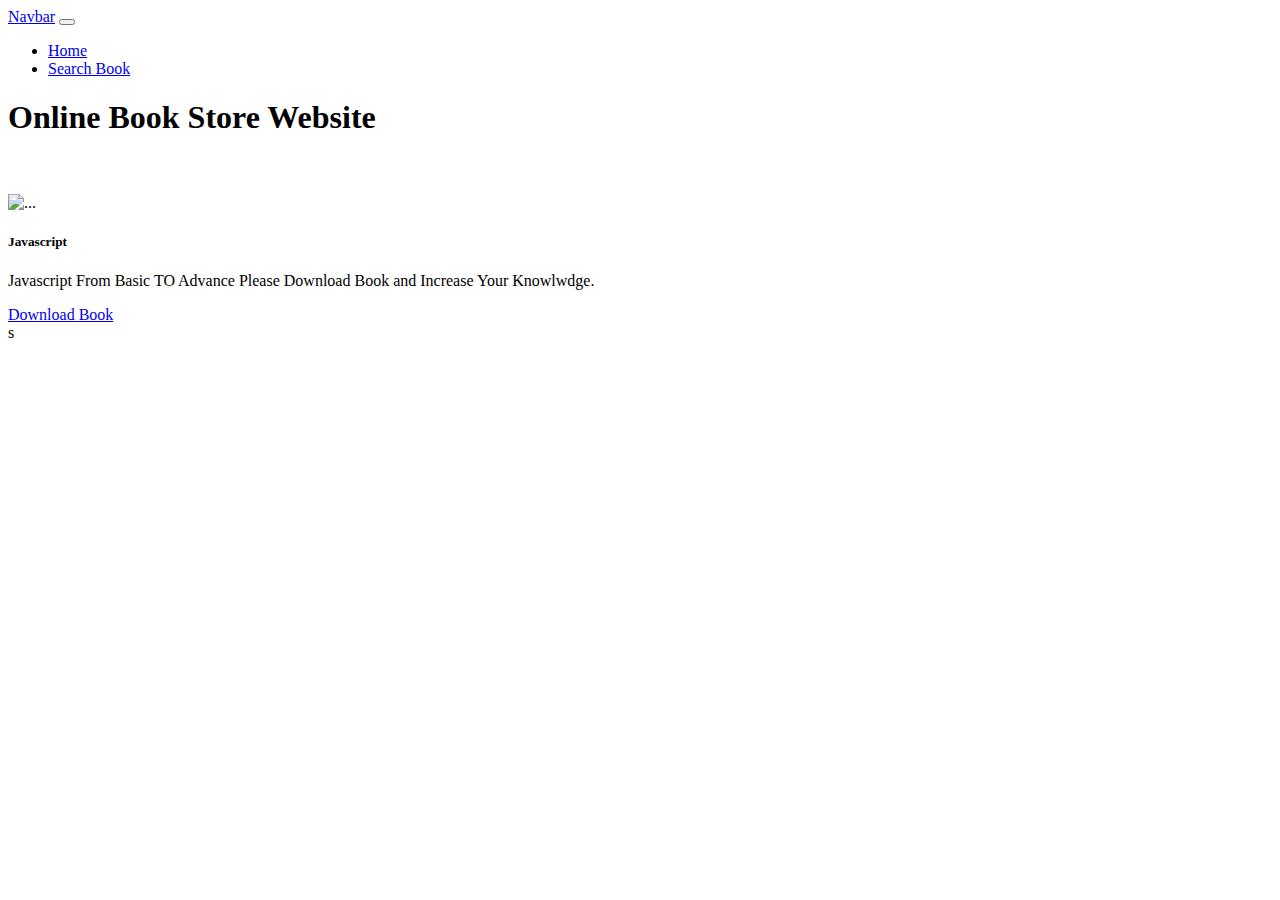
==== index.html @ 4fa861f5 "Initial commit" ====
<!doctype html>
<html lang="en">

<head>
    <!-- Required meta tags -->
    <meta charset="utf-8">
    <meta name="viewport" content="width=device-width, initial-scale=1">

    <!-- Bootstrap CSS -->
    <link href="https://cdn.jsdelivr.net/npm/bootstrap@5.0.0-beta2/dist/css/bootstrap.min.css" rel="stylesheet"
        integrity="sha384-BmbxuPwQa2lc/FVzBcNJ7UAyJxM6wuqIj61tLrc4wSX0szH/Ev+nYRRuWlolflfl" crossorigin="anonymous">

    <title>Online Book Store Website!</title>
</head>

<body>
    <nav class="navbar navbar-expand-lg navbar-dark bg-dark">
        <div class="container-fluid">
            <a class="navbar-brand" href="#">Navbar</a>
            <button class="navbar-toggler" type="button" data-bs-toggle="collapse"
                data-bs-target="#navbarSupportedContent" aria-controls="navbarSupportedContent" aria-expanded="false"
                aria-label="Toggle navigation">
                <span class="navbar-toggler-icon"></span>
            </button>
            <div class="collapse navbar-collapse" id="navbarSupportedContent">
                <ul class="navbar-nav me-auto mb-2 mb-lg-0">
                    <li class="nav-item">
                        <a class="nav-link active" aria-current="page" href="#">Home</a>
                    </li> 
                    <li class="nav-item">
                      <a class="nav-link active" aria-current="page" href="#">Search Book</a>
                  </li>


                </ul>

            </div>
        </div>
    </nav>

    <h1 class="text-center py-4">Online Book Store Website</h1><br><br>
    <div class="row row-cols-1 row-cols-md-3 g-4 col-md-10 m-auto">
        <div class="col">
          <div class="card">
            <img src="https://miro.medium.com/max/1800/1*5eV1xmJs2-sJ4DdejfdnQA.png" class="card-img-top" alt="...">
            <div class="card-body">
              <h5 class="card-title">Javascript</h5>
              <p class="card-text">Javascript From Basic TO Advance Please Download Book and Increase Your Knowlwdge.</p>
              <a href="#" class="btn btn-info" data-bs-toggle="tooltip" data-bs-placement="right" title="Download Book">Download Book</a>
            </div>
          </div>
        </div>
      </div>
    <!-- Optional JavaScript; choose one of the two! -->s

    <!-- Option 1: Bootstrap Bundle with Popper -->
    <script src="https://cdn.jsdelivr.net/npm/bootstrap@5.0.0-beta2/dist/js/bootstrap.bundle.min.js"
        integrity="sha384-b5kHyXgcpbZJO/tY9Ul7kGkf1S0CWuKcCD38l8YkeH8z8QjE0GmW1gYU5S9FOnJ0"
        crossorigin="anonymous"></script>

    <!-- Option 2: Separate Popper and Bootstrap JS -->
    <!--
    <script src="https://cdn.jsdelivr.net/npm/@popperjs/core@2.6.0/dist/umd/popper.min.js" integrity="sha384-KsvD1yqQ1/1+IA7gi3P0tyJcT3vR+NdBTt13hSJ2lnve8agRGXTTyNaBYmCR/Nwi" crossorigin="anonymous"></script>
    <script src="https://cdn.jsdelivr.net/npm/bootstrap@5.0.0-beta2/dist/js/bootstrap.min.js" integrity="sha384-nsg8ua9HAw1y0W1btsyWgBklPnCUAFLuTMS2G72MMONqmOymq585AcH49TLBQObG" crossorigin="anonymous"></script>
    -->
</body>

<script>
    var tooltipTriggerList = [].slice.call(document.querySelectorAll('[data-bs-toggle="tooltip"]'))
var tooltipList = tooltipTriggerList.map(function (tooltipTriggerEl) {
  return new bootstrap.Tooltip(tooltipTriggerEl)
})
</script>
</html>
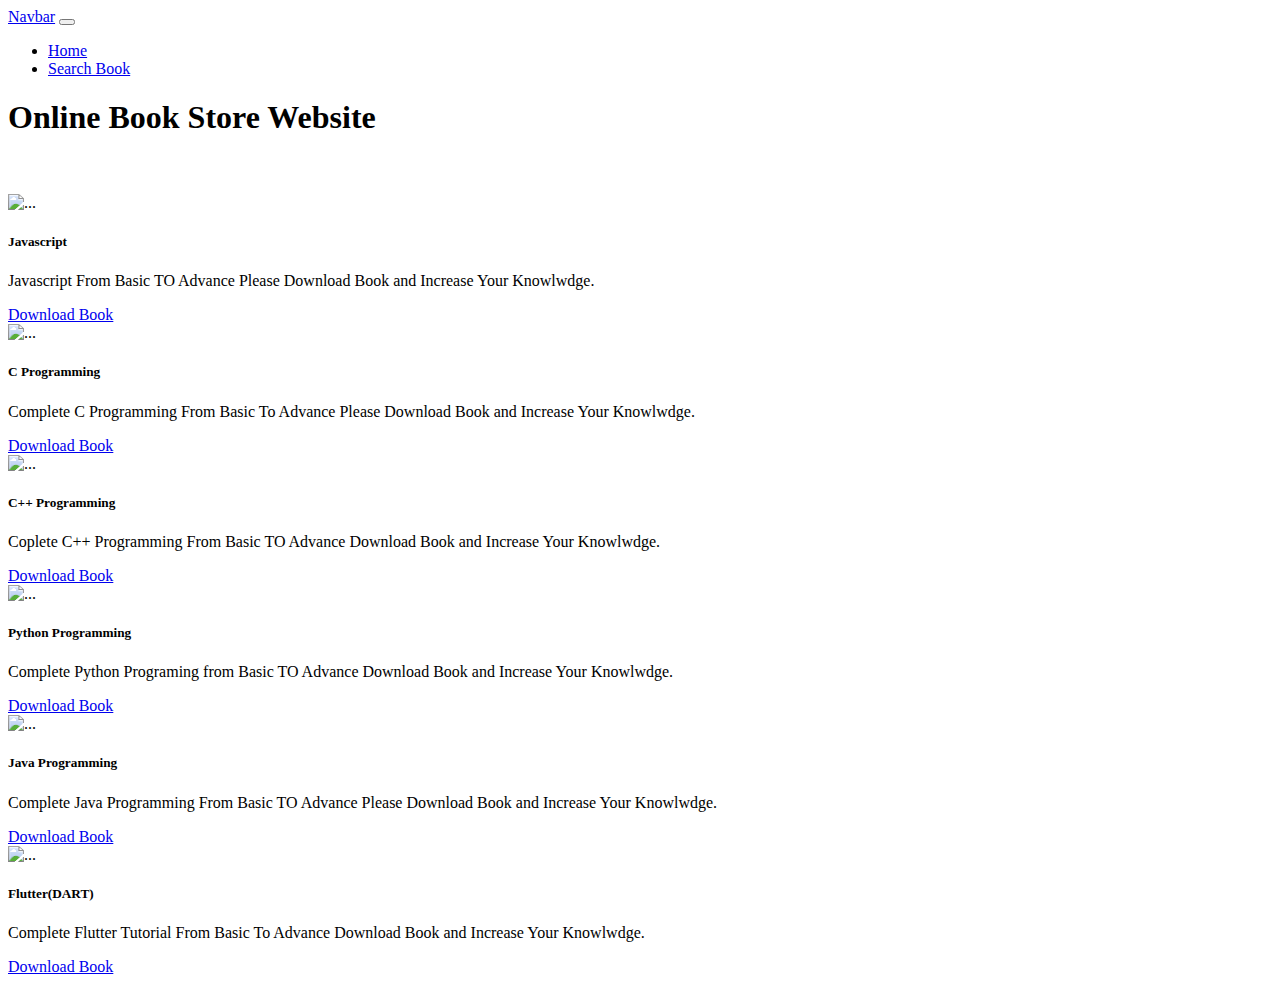
==== commit b2caf75a: "Added books to home page" ====
--- a/index.html
+++ b/index.html
@@ -50,8 +50,67 @@
             </div>
           </div>
         </div>
+        <div class="col">
+          <div class="card">
+            <img src="https://i.pinimg.com/originals/1f/ec/3e/1fec3ee0665075852c4665a01259682d.png" class="card-img-top" alt="...">
+            <div class="card-body">
+              <h5 class="card-title">C Programming</h5>
+              <p class="card-text">Complete C Programming From Basic To Advance Please Download Book and Increase Your Knowlwdge.</p>
+              <a href="#" class="btn btn-info" data-bs-toggle="tooltip" data-bs-placement="right" title="Download Book">Download Book</a>
+
+            </div>
+          </div>
+        </div>
+        <div class="col">
+          <div class="card">
+            <img src="https://www.vtc.com/files/images/courses/33797.jpeg" class="card-img-top" alt="...">
+            <div class="card-body">
+              <h5 class="card-title">C++ Programming</h5>
+              <p class="card-text">Coplete C++ Programming From Basic TO Advance Download Book and Increase Your Knowlwdge.</p>
+                <a href="#" class="btn btn-info" data-bs-toggle="tooltip" data-bs-placement="right" title="Download Book">Download Book</a>
+
+            </div>
+          </div>
+        </div>
+        
       </div>
-    <!-- Optional JavaScript; choose one of the two! -->s
+    <div class="row row-cols-1 row-cols-md-3 g-4 col-md-10 m-auto">
+        <div class="col">
+          <div class="card">
+            <img src="https://miro.medium.com/max/840/1*RJMxLdTHqVBSijKmOO5MAg.jpeg" class="card-img-top" alt="...">
+            <div class="card-body">
+              <h5 class="card-title">Python Programming</h5>
+              <p class="card-text">Complete Python Programing from Basic TO Advance Download Book and Increase Your Knowlwdge.</p>
+                <a href="#" class="btn btn-info" data-bs-toggle="tooltip" data-bs-placement="right" title="Download Book">Download Book</a>
+
+            </div>
+          </div>
+        </div>
+        <div class="col">
+          <div class="card">
+            <img src="https://d1jnx9ba8s6j9r.cloudfront.net/imgver.1551437392/img/co_img_193_1504782213.png" class="card-img-top" alt="...">
+            <div class="card-body">
+              <h5 class="card-title">Java Programming</h5>
+              <p class="card-text">Complete Java Programming From Basic TO Advance Please Download Book and Increase Your Knowlwdge.</p>
+                <a href="#" class="btn btn-info" data-bs-toggle="tooltip" data-bs-placement="right" title="Download Book">Download Book</a>
+
+            </div>
+          </div>
+        </div>
+        <div class="col">
+          <div class="card">
+            <img src="https://www.surat-training-course.com/ampimage/fluttercourseinsurat.webp" class="card-img-top" alt="...">
+            <div class="card-body">
+              <h5 class="card-title">Flutter(DART)</h5>
+              <p class="card-text">Complete Flutter Tutorial From Basic To Advance Download Book and Increase Your Knowlwdge.</p>
+                            <a href="#" class="btn btn-info" data-bs-toggle="tooltip" data-bs-placement="right" title="Download Book">Download Book</a>
+
+            </div>
+          </div>
+        </div>
+        
+      </div>
+    <!-- Optional JavaScript; choose one of the two! -->
 
     <!-- Option 1: Bootstrap Bundle with Popper -->
     <script src="https://cdn.jsdelivr.net/npm/bootstrap@5.0.0-beta2/dist/js/bootstrap.bundle.min.js"
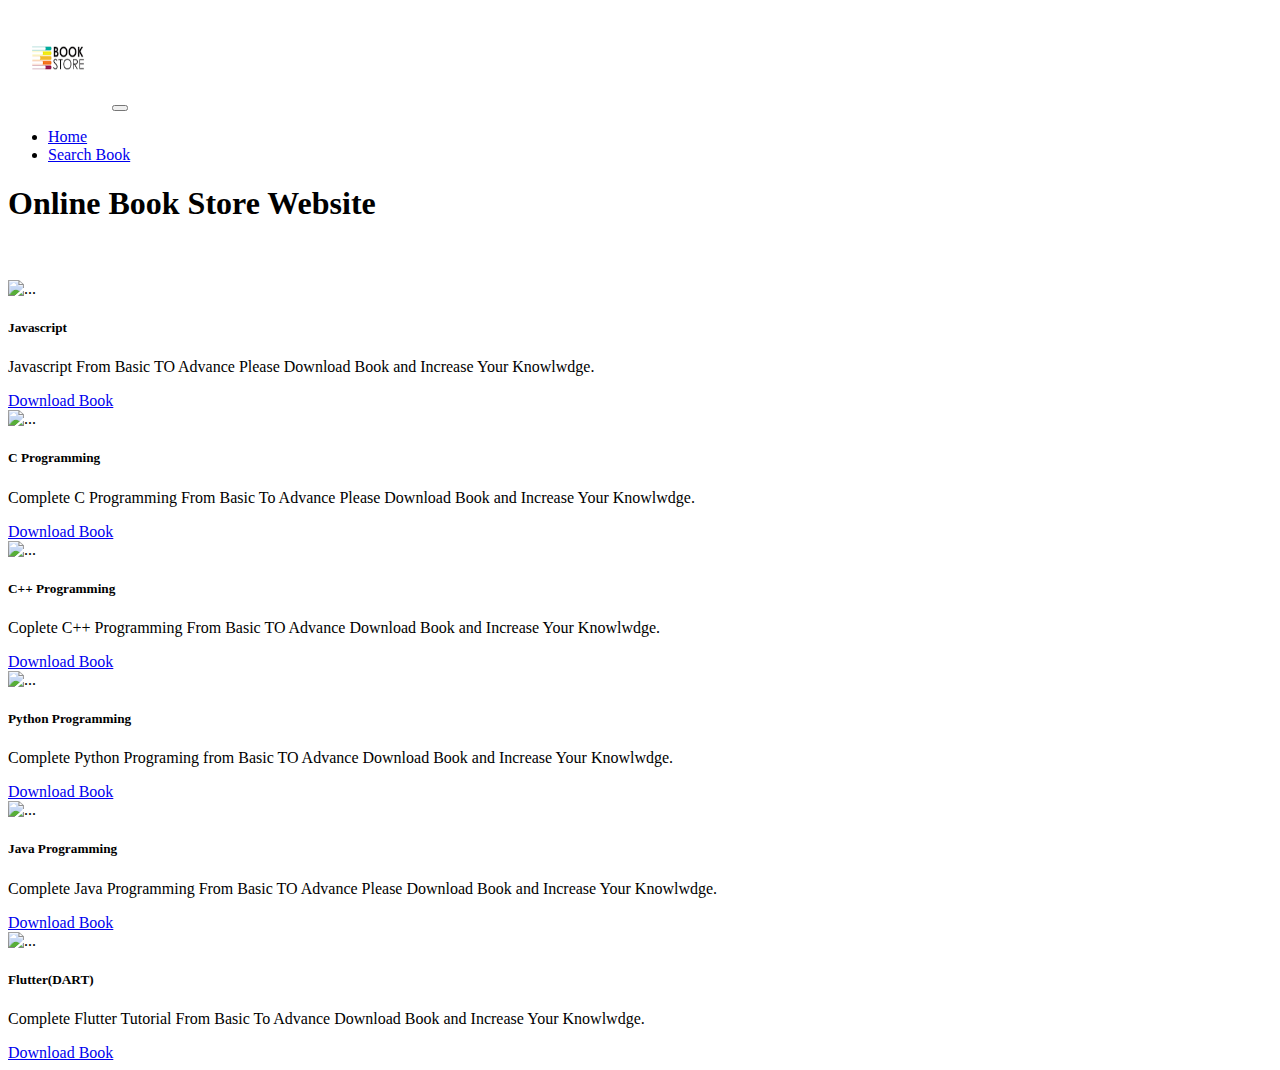
==== commit 91e6e5e9: "Added logo to the website" ====
--- a/index.html
+++ b/index.html
@@ -16,7 +16,7 @@
 <body>
     <nav class="navbar navbar-expand-lg navbar-dark bg-dark">
         <div class="container-fluid">
-            <a class="navbar-brand" href="#">Navbar</a>
+          <img src="Untitled.png" width="100px" height="100px"  alt="...">
             <button class="navbar-toggler" type="button" data-bs-toggle="collapse"
                 data-bs-target="#navbarSupportedContent" aria-controls="navbarSupportedContent" aria-expanded="false"
                 aria-label="Toggle navigation">
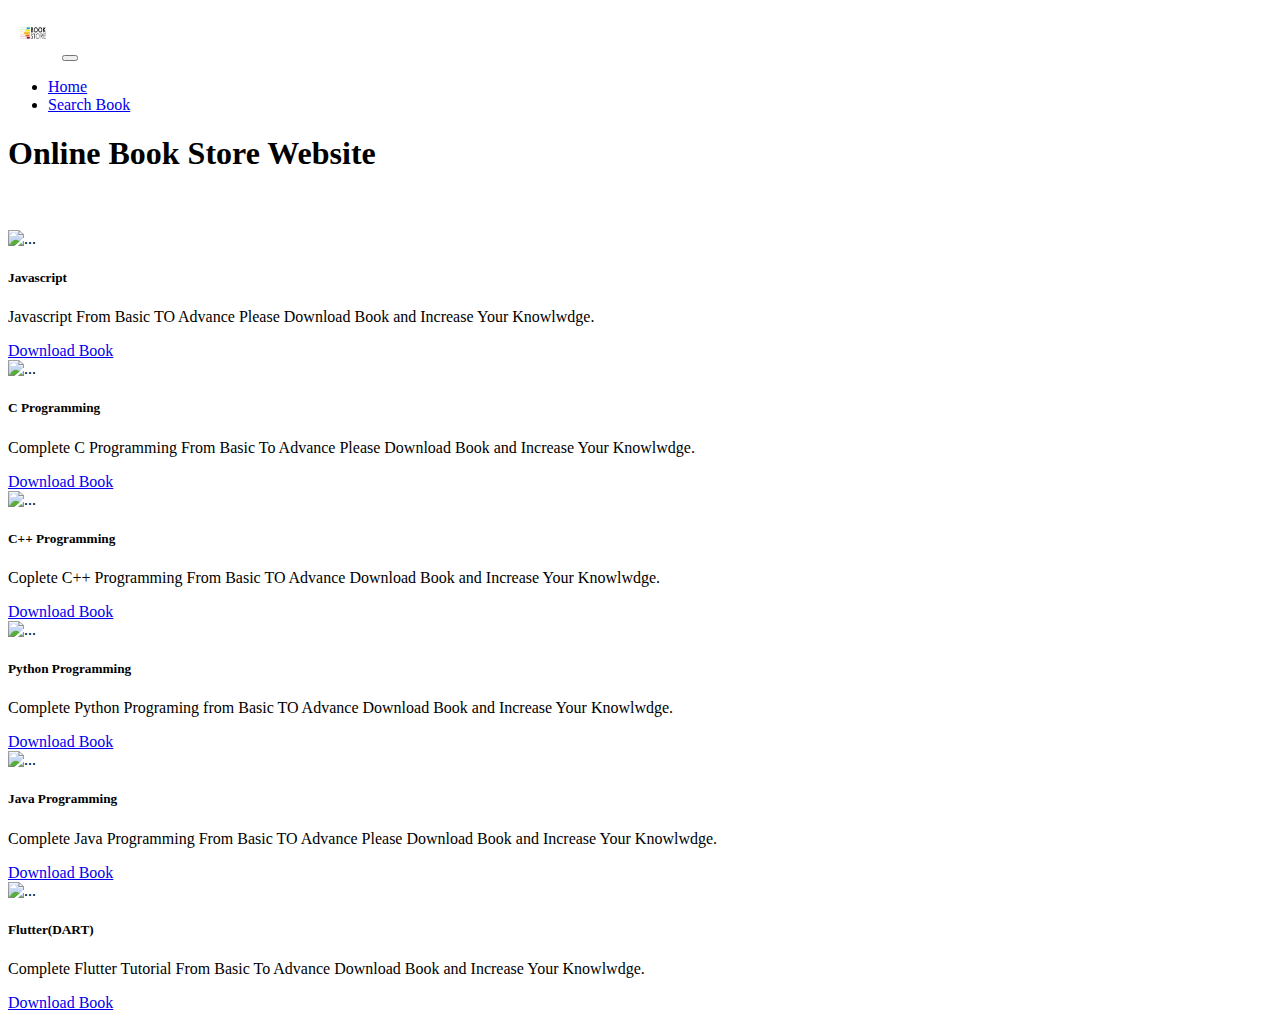
==== commit 4e73b0a1: "Updated logo" ====
--- a/index.html
+++ b/index.html
@@ -16,7 +16,7 @@
 <body>
     <nav class="navbar navbar-expand-lg navbar-dark bg-dark">
         <div class="container-fluid">
-          <img src="Untitled.png" width="100px" height="100px"  alt="...">
+          <img src="Untitled.png" width="50px" height="50px"  alt="...">
             <button class="navbar-toggler" type="button" data-bs-toggle="collapse"
                 data-bs-target="#navbarSupportedContent" aria-controls="navbarSupportedContent" aria-expanded="false"
                 aria-label="Toggle navigation">
@@ -28,10 +28,8 @@
                         <a class="nav-link active" aria-current="page" href="#">Home</a>
                     </li> 
                     <li class="nav-item">
-                      <a class="nav-link active" aria-current="page" href="#">Search Book</a>
+                      <a class="nav-link active" aria-current="page" href="search.html">Search Book</a>
                   </li>
-
-
                 </ul>
 
             </div>
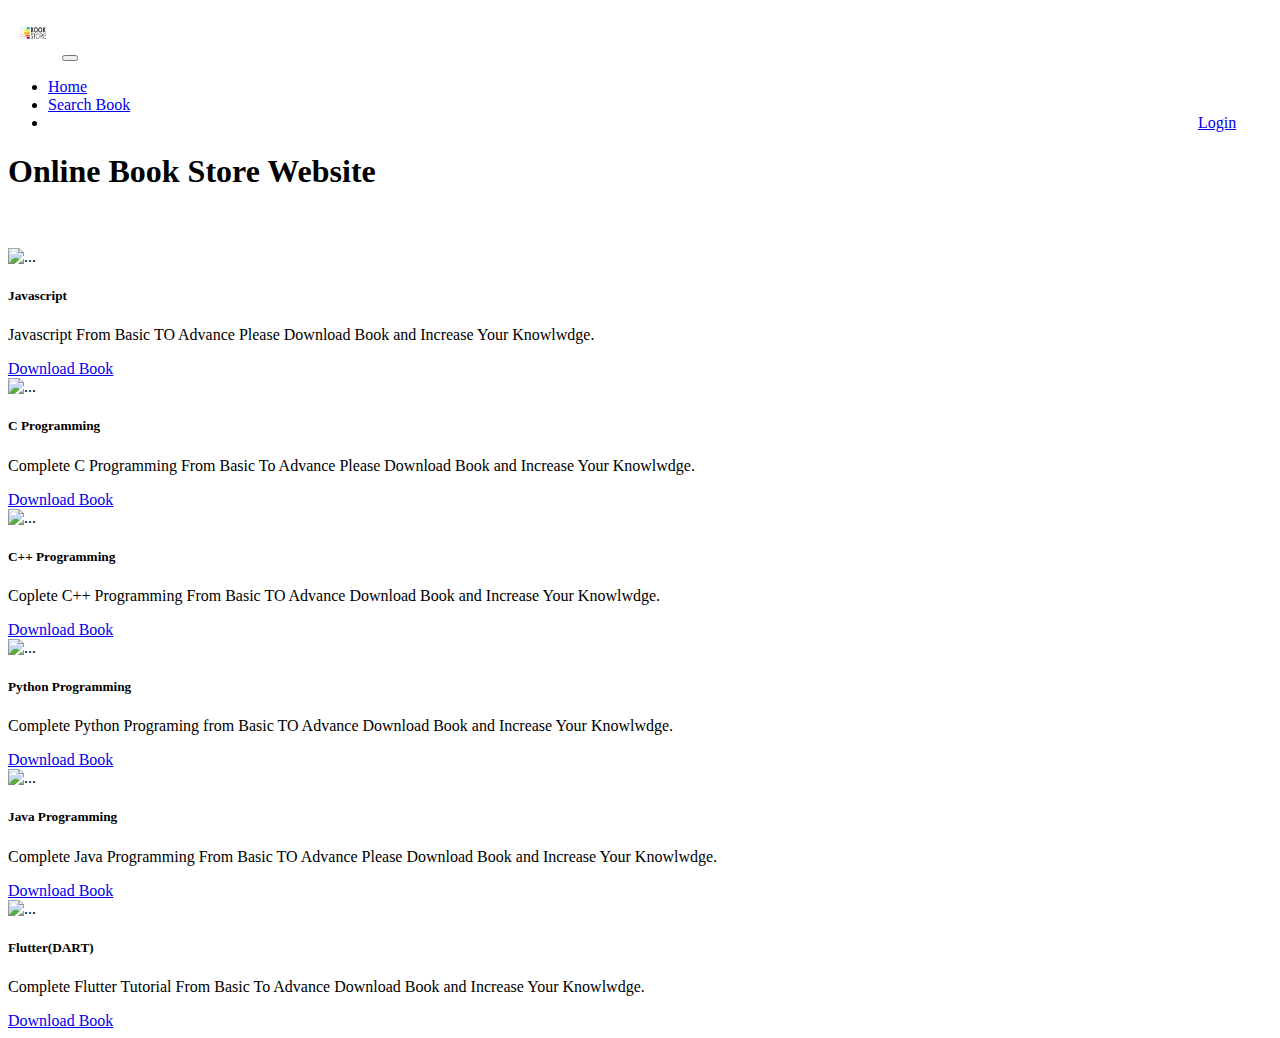
==== commit f4527a56: "Created a login webpage" ====
--- a/index.html
+++ b/index.html
@@ -30,6 +30,9 @@
                     <li class="nav-item">
                       <a class="nav-link active" aria-current="page" href="search.html">Search Book</a>
                   </li>
+                  <li class="nav-item" style="padding-left:1150px";>
+                    <a class="nav-link active" aria-current="page" href="#">                                                                      Login</a>
+                </li> 
                 </ul>
 
             </div>
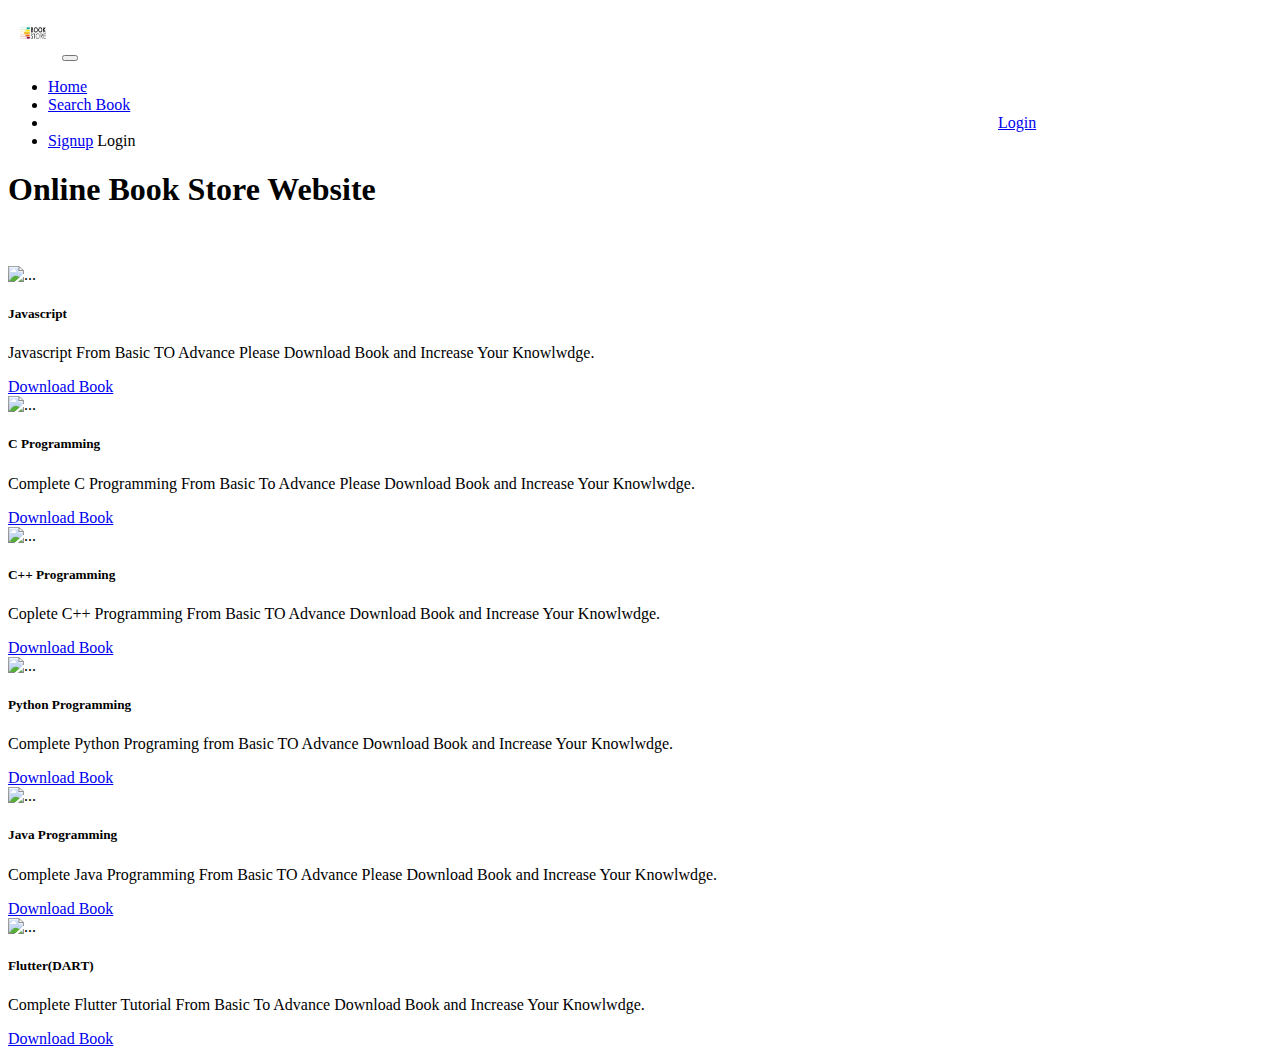
==== commit 363a552b: "Added Signup webpage" ====
--- a/index.html
+++ b/index.html
@@ -30,9 +30,12 @@
                     <li class="nav-item">
                       <a class="nav-link active" aria-current="page" href="search.html">Search Book</a>
                   </li>
-                  <li class="nav-item" style="padding-left:1150px";>
-                    <a class="nav-link active" aria-current="page" href="#">                                                                      Login</a>
+                  <li class="nav-item" style="padding-left:950px";>
+                    <a class="nav-link active" aria-current="page" href="Login.html">                                                                      Login</a>
                 </li> 
+                <li class="nav-item";>
+                  <a class="nav-link active" aria-current="page" href="Signup.html"> Signup</a>                                                                     Login</a>
+              </li> 
                 </ul>
 
             </div>
